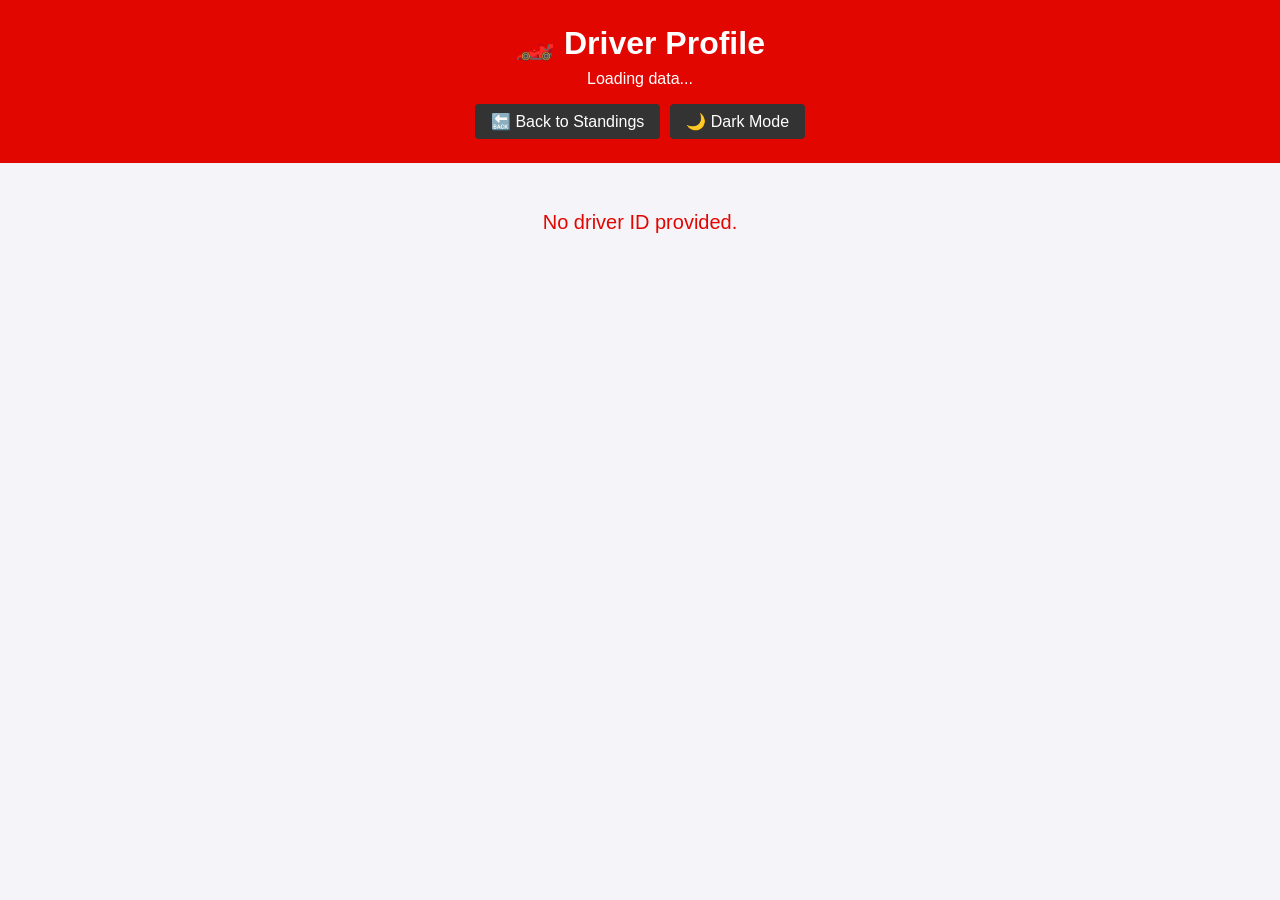
==== driver.html @ eed3433a "Final cleanup: strip comments and update README API info" ====
<!DOCTYPE html>
<html lang="en">
<head>
    <meta charset="UTF-8">
    <meta name="viewport" content="width=device-width, initial-scale=1.0">
    <title>Driver Profile - F1 Race Intelligence</title>
    <link rel="stylesheet" href="src/style.css">
    <style>
        .profile-container {
            background-color: var(--card-bg);
            border-radius: 8px;
            padding: 2rem;
            box-shadow: 0 4px 6px rgba(0, 0, 0, 0.1);
            border-top: 4px solid var(--accent-red);
            max-width: 800px;
            margin: 0 auto;
        }
        .profile-header h2 {
            font-size: 2.5rem;
            margin-bottom: 0.5rem;
        }
        .profile-stats {
            display: grid;
            grid-template-columns: repeat(auto-fit, minmax(200px, 1fr));
            gap: 1.5rem;
            margin-top: 1.5rem;
        }
        .stat-box {
            background-color: var(--bg-color);
            padding: 1.5rem;
            border-radius: 8px;
            text-align: center;
            border: 1px solid #ddd;
        }
        .dark-mode .stat-box {
            border-color: #444;
        }
        .stat-value {
            font-size: 2rem;
            font-weight: bold;
            color: var(--accent-red);
            margin-top: 0.5rem;
        }
        .stat-label {
            font-size: 0.9rem;
            color: #777;
            text-transform: uppercase;
            letter-spacing: 1px;
        }
    </style>
</head>
<body>
    <header>
        <h1>🏎️ Driver Profile</h1>
        <p id="driver-subtitle">Loading data...</p>
        
        <div class="controls-container">
            <a href="index.html" class="btn" style="text-decoration: none;">🔙 Back to Standings</a>
            <button id="theme-toggle" class="btn theme-btn">🌙 Dark Mode</button>
        </div>
    </header>

    <main>
        <div id="loading" class="status-message">
            Fetching driver details... 🏁
        </div>

        <div id="error" class="status-message error hidden">
            Failed to retrieve driver data. Please go back and try again.
        </div>

        <div id="driver-details" class="profile-container hidden">
            
        </div>
    </main>

    <script src="src/driver.js"></script>
</body>
</html>
---- src/style.css ----
:root {
    --bg-color: #f4f4f9;
    --text-color: #2c3e50;
    --accent-red: #e10600; 
    --card-bg: #ffffff;
}

* {
    box-sizing: border-box;
    margin: 0;
    padding: 0;
    font-family: Arial, sans-serif;
}

body {
    background-color: var(--bg-color);
    color: var(--text-color);
}

header {
    background-color: var(--accent-red);
    color: white;
    padding: 1.5rem;
    text-align: center;
}

header h1 {
    font-size: 2rem;
    margin-bottom: 0.5rem;
}

header p {
    font-weight: 300;
}

main {
    max-width: 1200px;
    margin: 2rem auto;
    padding: 0 1rem;
}

.status-message {
    text-align: center;
    font-size: 1.25rem;
    margin-top: 3rem;
    color: var(--text-color);
}

.status-message.error {
    color: var(--accent-red);
}

.hidden {
    display: none !important;
}

.dashboard {
    display: grid;
    grid-template-columns: repeat(auto-fill, minmax(280px, 1fr));
    gap: 1.5rem;
}

.driver-card {
    background-color: var(--card-bg);
    border-radius: 8px;
    padding: 1.5rem;
    box-shadow: 0 4px 6px rgba(0, 0, 0, 0.1);
    transition: transform 0.2s ease-in-out;
    border-top: 4px solid var(--accent-red);
}

.driver-card:hover {
    transform: translateY(-5px);
}

.driver-card h2 {
    font-size: 1.5rem;
    margin-bottom: 10px;
}

.driver-info {
    margin-bottom: 5px;
    font-size: 1rem;
    color: #555;
}

.driver-info strong {
    color: var(--text-color);
}

.points-badge {
    background-color: var(--text-color);
    color: white;
    padding: 0.3rem 0.6rem;
    border-radius: 4px;
    font-size: 0.9rem;
    font-weight: bold;
    display: inline-block;
    margin-top: 10px;
}

.controls-container {
    margin-top: 1rem;
    display: flex;
    justify-content: center;
    gap: 10px;
    flex-wrap: wrap;
}

.search-bar {
    padding: 0.5rem 1rem;
    border: 1px solid #ccc;
    border-radius: 4px;
    font-size: 1rem;
    width: 100%;
    max-width: 300px;
}

.btn {
    padding: 0.5rem 1rem;
    background-color: #333;
    color: white;
    border: none;
    border-radius: 4px;
    cursor: pointer;
    font-size: 1rem;
    transition: background-color 0.2s;
}

.btn:hover {
    background-color: #555;
}

.dark-mode {
    --bg-color: #121212;
    --text-color: #ffffff;
    --card-bg: #1e1e1e;
}

.dark-mode .driver-card {
    border-color: #333;
    border-top: 4px solid var(--accent-red);
}

.dark-mode .driver-info {
    color: #bbb;
}

.dark-mode .search-bar {
    background-color: #333;
    color: white;
    border-color: #555;
}

.active-tab {
    background-color: var(--accent-red);
    color: white;
    border-bottom: 2px solid white;
}

.dark-mode .btn {
    color: white; 
}

.dark-mode .active-tab {
    background-color: #ff3333;
}

.dark-mode .points-badge {
    background-color: #444;
    color: #fff;
}
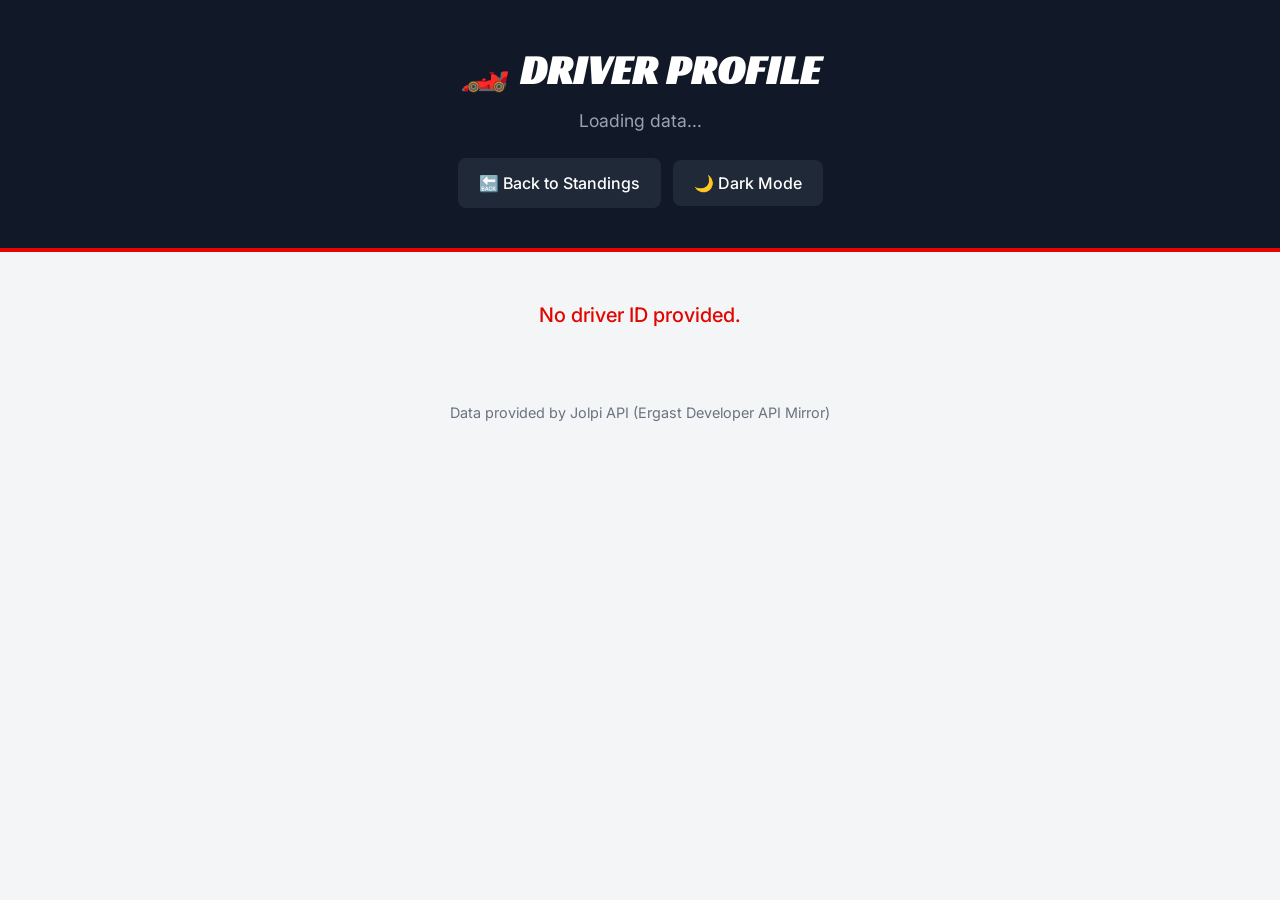
==== commit c6c70c69: "style: beautify UI, add modern fonts, and refine CSS structure" ====
--- a/driver.html
+++ b/driver.html
@@ -4,6 +4,10 @@
     <meta charset="UTF-8">
     <meta name="viewport" content="width=device-width, initial-scale=1.0">
     <title>Driver Profile - F1 Race Intelligence</title>
+    <!-- Google Fonts: Inter and Racing Sans One -->
+    <link rel="preconnect" href="https://fonts.googleapis.com">
+    <link rel="preconnect" href="https://fonts.gstatic.com" crossorigin>
+    <link href="https://fonts.googleapis.com/css2?family=Inter:wght@400;500;600;700&family=Racing+Sans+One&display=swap" rel="stylesheet">
     <link rel="stylesheet" href="src/style.css">
     <style>
         .profile-container {
@@ -74,6 +78,10 @@
         </div>
     </main>
 
+    <footer>
+        <p>Data provided by Jolpi API (Ergast Developer API Mirror)</p>
+    </footer>
+
     <script src="src/driver.js"></script>
 </body>
 </html>
--- a/src/style.css
+++ b/src/style.css
@@ -1,43 +1,205 @@
-
 :root {
-    --bg-color: #f4f4f9;
-    --text-color: #2c3e50;
-    --accent-red: #e10600; 
+    --bg-color: #f4f5f7;
+    --text-color: #111827;
+    --accent-red: #e10600; /* F1 Red */
     --card-bg: #ffffff;
+    --card-border: #e5e7eb;
+    --btn-bg: #1f2937;
+    --btn-hover: #374151;
+    --btn-text: #ffffff;
+    --input-bg: #ffffff;
+    --input-border: #d1d5db;
+    --transition-speed: 0.3s;
+}
+
+.dark-mode {
+    --bg-color: #111827;
+    --text-color: #f9fafb;
+    --accent-red: #e10600;
+    --card-bg: #1f2937;
+    --card-border: #374151;
+    --btn-bg: #374151;
+    --btn-hover: #4b5563;
+    --btn-text: #ffffff;
+    --input-bg: #1f2937;
+    --input-border: #4b5563;
 }
 
 * {
     box-sizing: border-box;
     margin: 0;
     padding: 0;
-    font-family: Arial, sans-serif;
 }
 
 body {
     background-color: var(--bg-color);
     color: var(--text-color);
-}
-
+    font-family: 'Inter', sans-serif;
+    transition: background-color var(--transition-speed), color var(--transition-speed);
+    line-height: 1.5;
+}
+
+h1, h2, h3 {
+    font-family: 'Racing Sans One', sans-serif;
+    letter-spacing: 1px;
+}
+
+/* Header */
 header {
+    background-color: #111827;
+    color: #ffffff;
+    padding: 2.5rem 1rem;
+    text-align: center;
+    border-bottom: 4px solid var(--accent-red);
+    position: relative;
+}
+
+header h1 {
+    font-size: 2.5rem;
+    margin-bottom: 0.5rem;
+    text-transform: uppercase;
+}
+
+header p {
+    font-weight: 400;
+    color: #9ca3af;
+    font-size: 1.1rem;
+    margin-bottom: 1.5rem;
+}
+
+/* Controls */
+.controls-container {
+    display: flex;
+    justify-content: center;
+    align-items: center;
+    gap: 12px;
+    flex-wrap: wrap;
+    margin-top: 1rem;
+}
+
+.search-bar {
+    padding: 0.75rem 1rem;
+    border: 1px solid var(--input-border);
+    border-radius: 8px;
+    font-size: 1rem;
+    width: 100%;
+    max-width: 320px;
+    background-color: var(--input-bg);
+    color: var(--text-color);
+    outline: none;
+    transition: border-color var(--transition-speed);
+    font-family: 'Inter', sans-serif;
+}
+
+.search-bar:focus {
+    border-color: var(--accent-red);
+}
+
+.btn {
+    padding: 0.75rem 1.25rem;
+    background-color: var(--btn-bg);
+    color: var(--btn-text);
+    border: 1px solid transparent;
+    border-radius: 8px;
+    cursor: pointer;
+    font-size: 1rem;
+    font-weight: 500;
+    transition: all var(--transition-speed);
+    font-family: 'Inter', sans-serif;
+    text-decoration: none;
+    display: inline-flex;
+    align-items: center;
+    justify-content: center;
+}
+
+.btn:hover {
+    background-color: var(--btn-hover);
+    transform: translateY(-2px);
+}
+
+.active-tab {
+    background-color: var(--accent-red);
+    font-weight: 600;
+    box-shadow: 0 4px 14px rgba(225, 6, 0, 0.4);
+}
+
+.active-tab:hover {
+    background-color: #ff1a1a;
+}
+
+/* Main Layout */
+main {
+    max-width: 1280px;
+    margin: 2.5rem auto;
+    padding: 0 1.5rem;
+}
+
+/* Dashboard Grid */
+.dashboard {
+    display: grid;
+    grid-template-columns: repeat(auto-fill, minmax(300px, 1fr));
+    gap: 1.5rem;
+}
+
+/* Driver/Constructor Cards */
+.driver-card {
+    background-color: var(--card-bg);
+    border-radius: 12px;
+    padding: 1.5rem;
+    box-shadow: 0 4px 6px -1px rgba(0, 0, 0, 0.05), 0 2px 4px -1px rgba(0, 0, 0, 0.03);
+    transition: transform 0.2s, box-shadow 0.2s;
+    border: 1px solid var(--card-border);
+    border-top: 4px solid var(--accent-red);
+    display: flex;
+    flex-direction: column;
+}
+
+.driver-card:hover {
+    transform: translateY(-4px);
+    box-shadow: 0 10px 15px -3px rgba(0, 0, 0, 0.1), 0 4px 6px -2px rgba(0, 0, 0, 0.05);
+}
+
+.driver-card h2 {
+    font-size: 1.5rem;
+    margin-bottom: 0.75rem;
+    color: var(--text-color);
+}
+
+.driver-info {
+    margin-bottom: 0.5rem;
+    font-size: 0.95rem;
+    color: #6b7280;
+}
+
+.dark-mode .driver-info {
+    color: #9ca3af;
+}
+
+.driver-info strong {
+    color: var(--text-color);
+}
+
+/* Badges and tags */
+.points-badge {
+    background-color: var(--text-color);
+    color: var(--bg-color);
+    padding: 0.4rem 0.8rem;
+    border-radius: 6px;
+    font-size: 1rem;
+    font-weight: 700;
+    display: inline-block;
+    font-family: 'Racing Sans One', sans-serif;
+    letter-spacing: 0.5px;
+}
+
+.dark-mode .points-badge {
     background-color: var(--accent-red);
     color: white;
-    padding: 1.5rem;
-    text-align: center;
-}
-
-header h1 {
-    font-size: 2rem;
-    margin-bottom: 0.5rem;
-}
-
-header p {
-    font-weight: 300;
-}
-
-main {
-    max-width: 1200px;
-    margin: 2rem auto;
-    padding: 0 1rem;
+}
+
+/* Utilities */
+.hidden {
+    display: none !important;
 }
 
 .status-message {
@@ -45,129 +207,22 @@
     font-size: 1.25rem;
     margin-top: 3rem;
     color: var(--text-color);
+    font-weight: 500;
 }
 
 .status-message.error {
     color: var(--accent-red);
 }
 
-.hidden {
-    display: none !important;
-}
-
-.dashboard {
-    display: grid;
-    grid-template-columns: repeat(auto-fill, minmax(280px, 1fr));
-    gap: 1.5rem;
-}
-
-.driver-card {
-    background-color: var(--card-bg);
-    border-radius: 8px;
-    padding: 1.5rem;
-    box-shadow: 0 4px 6px rgba(0, 0, 0, 0.1);
-    transition: transform 0.2s ease-in-out;
-    border-top: 4px solid var(--accent-red);
-}
-
-.driver-card:hover {
-    transform: translateY(-5px);
-}
-
-.driver-card h2 {
-    font-size: 1.5rem;
-    margin-bottom: 10px;
-}
-
-.driver-info {
-    margin-bottom: 5px;
-    font-size: 1rem;
-    color: #555;
-}
-
-.driver-info strong {
-    color: var(--text-color);
-}
-
-.points-badge {
-    background-color: var(--text-color);
-    color: white;
-    padding: 0.3rem 0.6rem;
-    border-radius: 4px;
+/* Footer */
+footer {
+    text-align: center;
+    padding: 2rem;
+    color: #6b7280;
     font-size: 0.9rem;
-    font-weight: bold;
-    display: inline-block;
-    margin-top: 10px;
-}
-
-.controls-container {
-    margin-top: 1rem;
-    display: flex;
-    justify-content: center;
-    gap: 10px;
-    flex-wrap: wrap;
-}
-
-.search-bar {
-    padding: 0.5rem 1rem;
-    border: 1px solid #ccc;
-    border-radius: 4px;
-    font-size: 1rem;
-    width: 100%;
-    max-width: 300px;
-}
-
-.btn {
-    padding: 0.5rem 1rem;
-    background-color: #333;
-    color: white;
-    border: none;
-    border-radius: 4px;
-    cursor: pointer;
-    font-size: 1rem;
-    transition: background-color 0.2s;
-}
-
-.btn:hover {
-    background-color: #555;
-}
-
-.dark-mode {
-    --bg-color: #121212;
-    --text-color: #ffffff;
-    --card-bg: #1e1e1e;
-}
-
-.dark-mode .driver-card {
-    border-color: #333;
-    border-top: 4px solid var(--accent-red);
-}
-
-.dark-mode .driver-info {
-    color: #bbb;
-}
-
-.dark-mode .search-bar {
-    background-color: #333;
-    color: white;
-    border-color: #555;
-}
-
-.active-tab {
-    background-color: var(--accent-red);
-    color: white;
-    border-bottom: 2px solid white;
-}
-
-.dark-mode .btn {
-    color: white; 
-}
-
-.dark-mode .active-tab {
-    background-color: #ff3333;
-}
-
-.dark-mode .points-badge {
-    background-color: #444;
-    color: #fff;
-}
+    margin-top: 2rem;
+}
+
+.dark-mode footer {
+    color: #9ca3af;
+}
